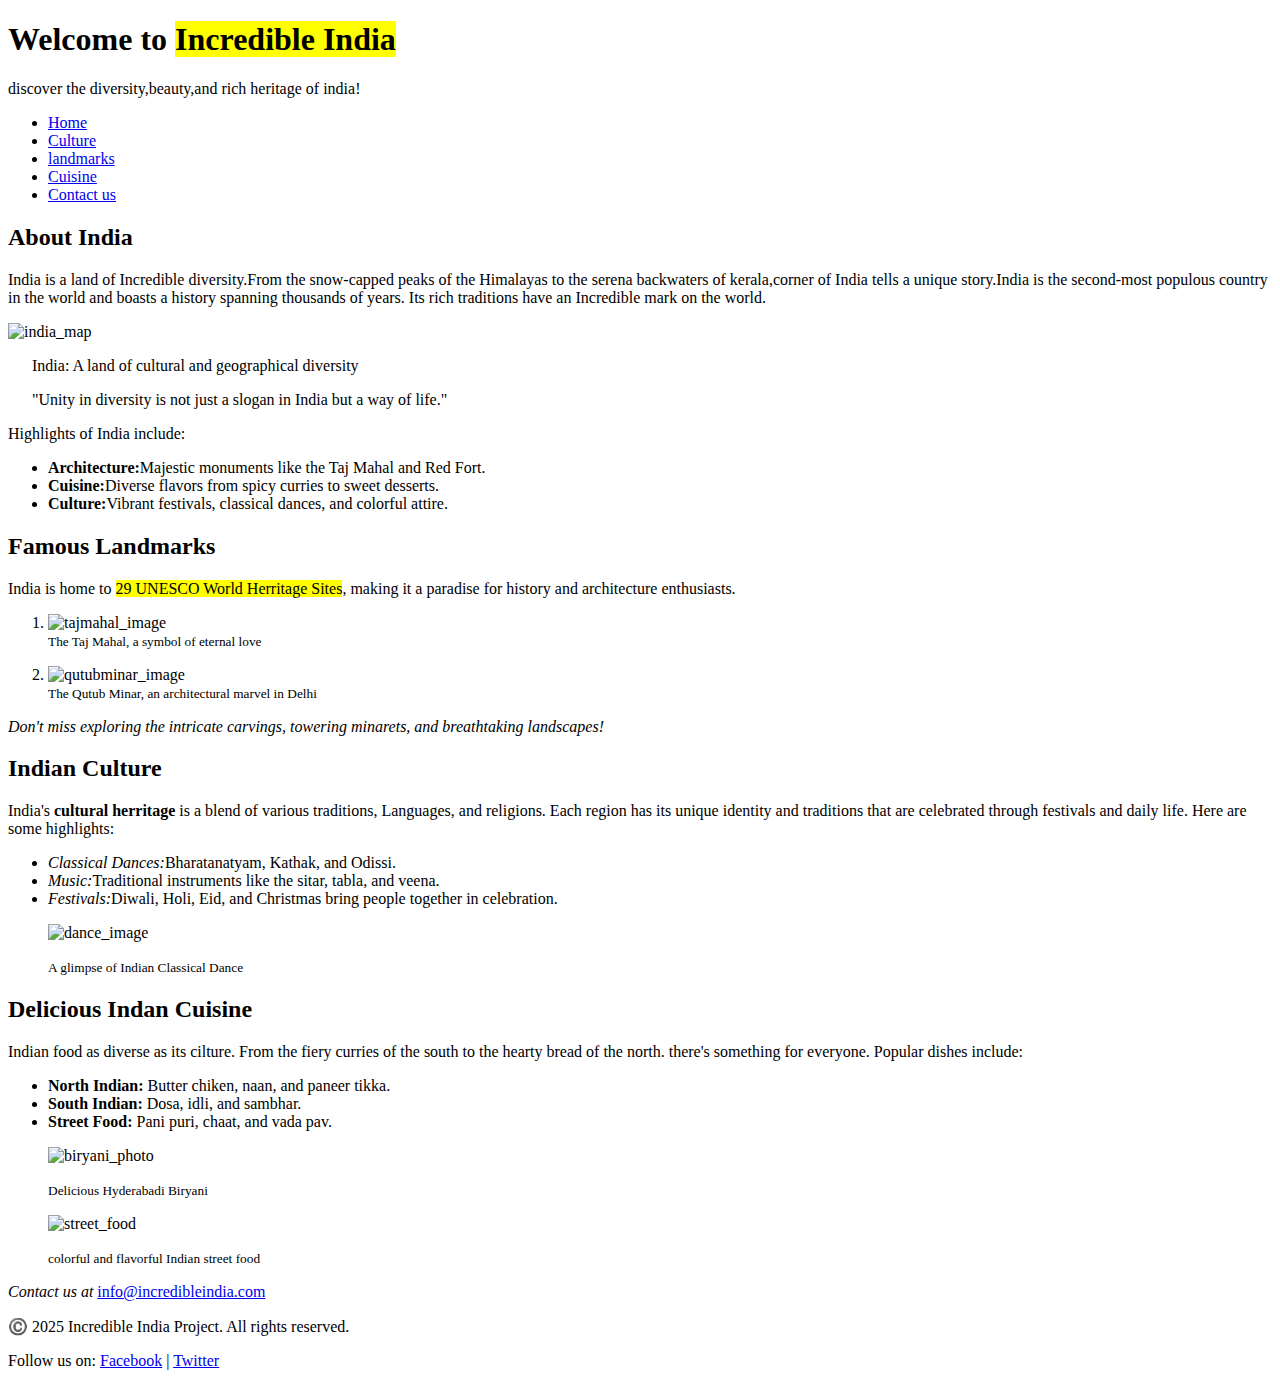
==== index.html @ ddf9a929 "Add files via upload" ====
<!DOCTYPE html>
<html lang="en">

<head>
    <meta charset="UTF-8">
    <meta name="viewport" content="width=device-width, initial-scale=1.0">
    <title>Home-page</title>
</head>

<body>
    <header>
        <h1>Welcome to <mark>Incredible India</mark></h1>
        <p>discover the diversity,beauty,and rich heritage of india!</p>
        <nav>
            <ul>
                <li><a href="/index.html">Home</a></li>
                <li><a href="/Culture.html">Culture</a></li>
                <li><a href="/landmarks.html">landmarks</a></li>
                <li><a href="/cuisine.html">Cuisine</a></li>
                <li><a href="/ContactUs.html">Contact us</a></li>
            </ul>
        </nav>
    </header>

    <main>
        <h2>About India</h2>
        <p>India is a land of Incredible diversity.From the snow-capped peaks of the Himalayas to the serena backwaters of kerala,corner of India tells a unique story.India is the second-most populous country in the world and boasts a history spanning thousands of years. Its rich traditions have an Incredible mark on the world.</p>
        <img src="/image/india_map.jpg" alt="india_map" height="300px">
        <p>&nbsp;&nbsp;&nbsp;&nbsp;&nbsp;&nbsp;India: A land of cultural and geographical diversity</p>
        <p>&nbsp;&nbsp;&nbsp;&nbsp;&nbsp;&nbsp;"Unity in diversity is not just a slogan in India but a way of life."</p>
        <p>Highlights of India include:</p>
        <ul>
            <li><strong>Architecture:</strong>Majestic monuments like the Taj Mahal and Red Fort.</li>
            <li><strong>Cuisine:</strong>Diverse flavors from spicy curries to sweet desserts.</li>
            <li><strong>Culture:</strong>Vibrant festivals, classical dances, and colorful attire.</li>
        </ul>
        <h2>Famous Landmarks</h2>
        <p>India is home to <mark>29 UNESCO World Herritage Sites</mark>, making it a paradise for history and architecture enthusiasts.</p>
        <ol>
            <li><img src="/image/tajmahal.jpg" alt="tajmahal_image" width="300px"></li><small>The Taj Mahal, a symbol of eternal love</small>
            <p></p>
            <li><img src="/image/qutubminar.jpg" alt="qutubminar_image" width="300px"></li><small>The Qutub Minar, an architectural marvel in Delhi</small>
        </ol>

        <p><em>Don't miss exploring the intricate carvings, towering minarets, and breathtaking landscapes!</em></p>
        <h2>Indian Culture</h2>
        <p>India's <strong>cultural herritage</strong> is a blend of various traditions, Languages, and religions. Each region has its unique identity and traditions that are celebrated through festivals and daily life. Here are some highlights:</p>
        <ul>
            <li><em>Classical Dances:</em>Bharatanatyam, Kathak, and Odissi.</li>
            <li><em>Music:</em>Traditional instruments like the sitar, tabla, and veena.</li>
            <li><em>Festivals:</em>Diwali, Holi, Eid, and Christmas bring people together in celebration.</li>
            <p></p>
            <img src="/image/dance.jpg" alt="dance_image" width="300px">
             <p><small>A glimpse of Indian Classical Dance</small></p>
        </ul>
       
       </dd>
       <h2>Delicious Indan Cuisine</h2>
       <p>Indian food as diverse as its cilture. From the fiery curries of the south to the hearty bread of the north. there's something for everyone. Popular dishes include:</p>
       <ul>
        <li><strong>North Indian:</strong> Butter chiken, naan, and paneer tikka.</li>
        <li><strong>South Indian:</strong> Dosa, idli, and sambhar.</li>
        <li><strong>Street Food:</strong> Pani puri, chaat, and vada pav.</li>
         <p></p>
         <img src="/image/biryani.jpg" alt="biryani_photo" width="300px">
         <p><small>Delicious Hyderabadi Biryani</small></p>
         <p></p>
         <img src="/image/street_food.jpg" alt="street_food" width="300px">
         <p><small>colorful and flavorful Indian street food</small></p>
       </ul>
      
     <footer>
        <p><em>Contact us at</em> <a href="mailto:info@incredibleindia.com" target="_blank">info@incredibleindia.com</a></p>
        <p>©️ 2025 Incredible India Project. All rights reserved.</p>
        <p>Follow us on: <a href="https://www.facebook.com" target="_blank">Facebook</a> | <a href="https://www.twitter.com" target="_blank">Twitter</a></p>
     </footer>
    </main>
</body>
</html>
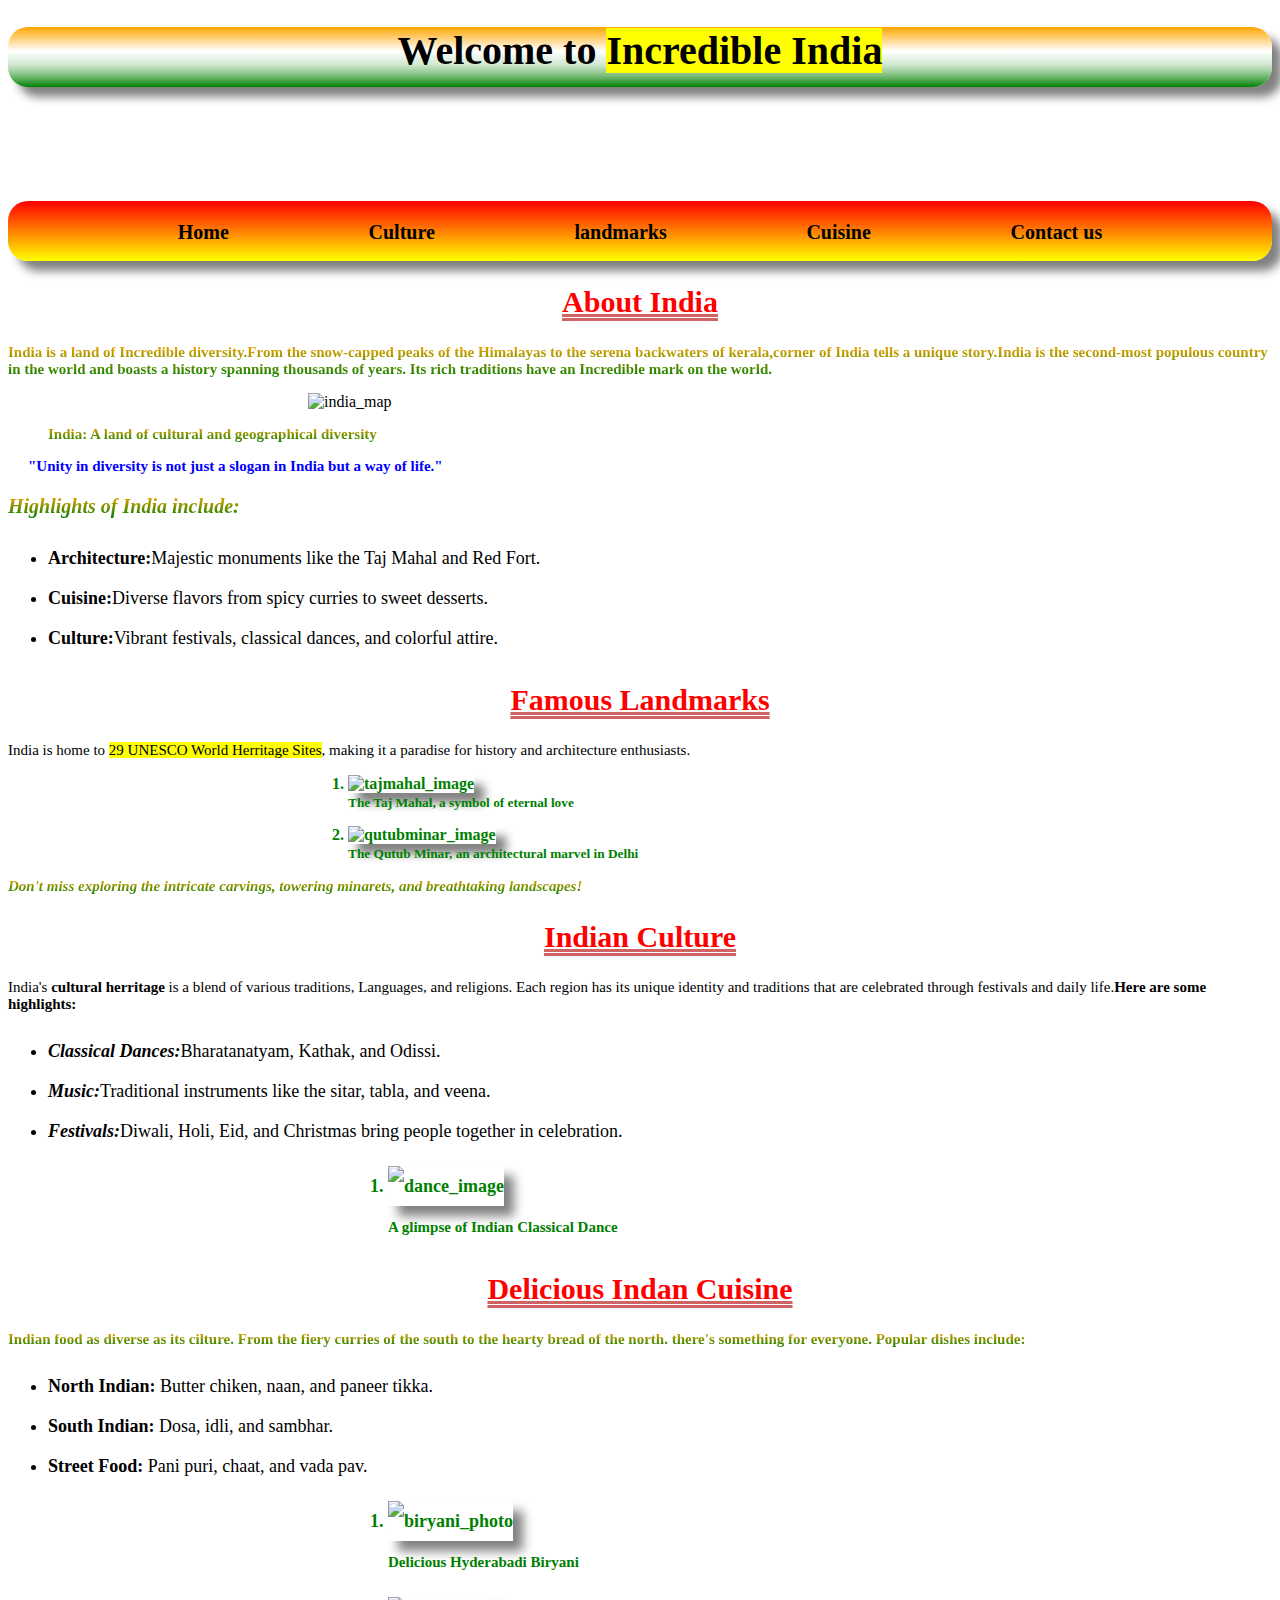
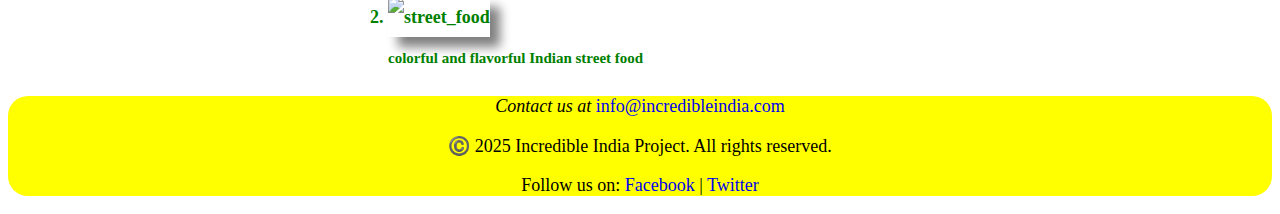
==== commit eb8b54ed: "some changes" ====
--- a/index.html
+++ b/index.html
@@ -5,75 +5,79 @@
     <meta charset="UTF-8">
     <meta name="viewport" content="width=device-width, initial-scale=1.0">
     <title>Home-page</title>
+    <link rel="stylesheet" href="index.css">
 </head>
 
 <body>
+   
     <header>
-        <h1>Welcome to <mark>Incredible India</mark></h1>
-        <p>discover the diversity,beauty,and rich heritage of india!</p>
+        <div><h1 id="heading">Welcome to <mark>Incredible India</mark></h1></div>
+        <div id="line"><marquee behavior="scroll" direction="left" scrollamount="20"><p>discover the diversity,beauty,and rich heritage of india!</p></marquee></div>
         <nav>
-            <ul>
-                <li><a href="/index.html">Home</a></li>
-                <li><a href="/Culture.html">Culture</a></li>
-                <li><a href="/landmarks.html">landmarks</a></li>
-                <li><a href="/cuisine.html">Cuisine</a></li>
-                <li><a href="/ContactUs.html">Contact us</a></li>
+            <ul id="nav" type="none">
+                <li><div class="link"><a href="/index.html"  style="text-decoration: none; color: black;">Home</a></div></li>
+                <li><div class="link"><a href="/Culture.html"  style="text-decoration: none; color: black;">Culture</a></div></li>
+                <li><div class="link"><a href="/landmarks.html"  style="text-decoration: none; color: black;">landmarks</a></div></li>
+                <li><div class="link"><a href="/cuisine.html"  style="text-decoration: none; color: black;">Cuisine</a></div></li>
+                <li><div class="link"><a href="/ContactUs.html"  style="text-decoration: none; color: black;">Contact us</a></div></li>
             </ul>
         </nav>
     </header>
 
     <main>
         <h2>About India</h2>
-        <p>India is a land of Incredible diversity.From the snow-capped peaks of the Himalayas to the serena backwaters of kerala,corner of India tells a unique story.India is the second-most populous country in the world and boasts a history spanning thousands of years. Its rich traditions have an Incredible mark on the world.</p>
-        <img src="/image/india_map.jpg" alt="india_map" height="300px">
-        <p>&nbsp;&nbsp;&nbsp;&nbsp;&nbsp;&nbsp;India: A land of cultural and geographical diversity</p>
-        <p>&nbsp;&nbsp;&nbsp;&nbsp;&nbsp;&nbsp;"Unity in diversity is not just a slogan in India but a way of life."</p>
-        <p>Highlights of India include:</p>
-        <ul>
+        <p style="background: linear-gradient(orange,green); background-clip: text; -webkit-text-fill-color: transparent; font-weight: 600;">India is a land of Incredible diversity.From the snow-capped peaks of the Himalayas to the serena backwaters of kerala,corner of India tells a unique story.India is the second-most populous country in the world and boasts a history spanning thousands of years. Its rich traditions have an Incredible mark on the world.</p>
+        <img src="/image/india_map-removebg-preview.png" alt="india_map" height="300px" id="india_map">
+        <p style="padding-left: 40px; font-weight: 550; background: linear-gradient(orange,green); background-clip: text; -webkit-text-fill-color: transparent; font-weight: 600;">India: A land of cultural and geographical diversity</p>
+        <p style="padding-left: 20px; font-weight: 550; color: blue;">"Unity in diversity is not just a slogan in India but a way of life."</p>
+        <p style="text-decoration: underline; font-style: oblique; font-size: 20px; background: linear-gradient(orange,green); background-clip: text; -webkit-text-fill-color: transparent; font-weight: 600;">Highlights of India include:</p>
+        <ul id="highlights">
             <li><strong>Architecture:</strong>Majestic monuments like the Taj Mahal and Red Fort.</li>
             <li><strong>Cuisine:</strong>Diverse flavors from spicy curries to sweet desserts.</li>
             <li><strong>Culture:</strong>Vibrant festivals, classical dances, and colorful attire.</li>
         </ul>
         <h2>Famous Landmarks</h2>
         <p>India is home to <mark>29 UNESCO World Herritage Sites</mark>, making it a paradise for history and architecture enthusiasts.</p>
-        <ol>
-            <li><img src="/image/tajmahal.jpg" alt="tajmahal_image" width="300px"></li><small>The Taj Mahal, a symbol of eternal love</small>
+        <ol id="images">
+            <li><img src="/image/tajmahal.jpg" alt="tajmahal_image" width="300px" style=" box-shadow: 10px 10px 10px gray;"></li><small>The Taj Mahal, a symbol of eternal love</small>
             <p></p>
-            <li><img src="/image/qutubminar.jpg" alt="qutubminar_image" width="300px"></li><small>The Qutub Minar, an architectural marvel in Delhi</small>
+            <li><img src="/image/qutubminar.jpg" alt="qutubminar_image" width="300px" style=" box-shadow: 10px 10px 10px gray;"></li><small>The Qutub Minar, an architectural marvel in Delhi</small>
         </ol>
 
-        <p><em>Don't miss exploring the intricate carvings, towering minarets, and breathtaking landscapes!</em></p>
+        <p style="text-decoration: underline; background: linear-gradient(orange,green); background-clip: text; -webkit-text-fill-color: transparent; font-weight: 600;"><em>Don't miss exploring the intricate carvings, towering minarets, and breathtaking landscapes!</em></p>
         <h2>Indian Culture</h2>
-        <p>India's <strong>cultural herritage</strong> is a blend of various traditions, Languages, and religions. Each region has its unique identity and traditions that are celebrated through festivals and daily life. Here are some highlights:</p>
-        <ul>
-            <li><em>Classical Dances:</em>Bharatanatyam, Kathak, and Odissi.</li>
-            <li><em>Music:</em>Traditional instruments like the sitar, tabla, and veena.</li>
-            <li><em>Festivals:</em>Diwali, Holi, Eid, and Christmas bring people together in celebration.</li>
+        <p>India's <strong>cultural herritage</strong> is a blend of various traditions, Languages, and religions. Each region has its unique identity and traditions that are celebrated through festivals and daily life.<strong>Here are some highlights:</strong></p>
+        <ul id="dance">
+            <li><em><strong>Classical Dances:</strong></em>Bharatanatyam, Kathak, and Odissi.</li>
+            <li><em><strong>Music:</strong></em>Traditional instruments like the sitar, tabla, and veena.</li>
+            <li><em><strong>Festivals:</strong></em>Diwali, Holi, Eid, and Christmas bring people together in celebration.</li>
             <p></p>
-            <img src="/image/dance.jpg" alt="dance_image" width="300px">
-             <p><small>A glimpse of Indian Classical Dance</small></p>
+            <ol id="images">
+                <li><img src="/image/dance.jpg" alt="dance_image" width="300px" id="dance_image"></li><small>A glimpse of Indian Classical Dance</small>
+            </ol>
         </ul>
        
        </dd>
        <h2>Delicious Indan Cuisine</h2>
-       <p>Indian food as diverse as its cilture. From the fiery curries of the south to the hearty bread of the north. there's something for everyone. Popular dishes include:</p>
-       <ul>
+       <p style="background: linear-gradient(orange,green); background-clip: text; -webkit-text-fill-color: transparent; font-weight: 600;">Indian food as diverse as its cilture. From the fiery curries of the south to the hearty bread of the north. there's something for everyone. Popular dishes include:</p>
+       <ul id="food">
         <li><strong>North Indian:</strong> Butter chiken, naan, and paneer tikka.</li>
         <li><strong>South Indian:</strong> Dosa, idli, and sambhar.</li>
         <li><strong>Street Food:</strong> Pani puri, chaat, and vada pav.</li>
          <p></p>
-         <img src="/image/biryani.jpg" alt="biryani_photo" width="300px">
-         <p><small>Delicious Hyderabadi Biryani</small></p>
-         <p></p>
-         <img src="/image/street_food.jpg" alt="street_food" width="300px">
-         <p><small>colorful and flavorful Indian street food</small></p>
+         <ol id="images">
+            <li><img src="/image/biryani.jpg" alt="biryani_photo" width="300px" id="biryani"></li><small>Delicious Hyderabadi Biryani</small>
+            <p></p>
+            <li><img src="/image/street_food.jpg" alt="street_food" width="300px" id="street_food"></li><small>colorful and flavorful Indian street food</small>
+        </ol>
        </ul>
       
      <footer>
-        <p><em>Contact us at</em> <a href="mailto:info@incredibleindia.com" target="_blank">info@incredibleindia.com</a></p>
+        <p><em>Contact us at</em> <a href="mailto:info@incredibleindia.com" target="_blank" style="text-decoration: none;">info@incredibleindia.com</a></p>
         <p>©️ 2025 Incredible India Project. All rights reserved.</p>
-        <p>Follow us on: <a href="https://www.facebook.com" target="_blank">Facebook</a> | <a href="https://www.twitter.com" target="_blank">Twitter</a></p>
+        <p>Follow us on: <a href="https://www.facebook.com" target="_blank" style="text-decoration: none;">Facebook</a> | <a href="https://www.twitter.com" target="_blank" style="text-decoration: none;">Twitter</a></p>
      </footer>
     </main>
+   
 </body>
 </html>--- a/index.css
+++ b/index.css
@@ -0,0 +1,179 @@
+
+        
+        body{
+            position: relative;
+        }
+        body::before{
+            content: "";
+            position: absolute;
+            top: 0;
+            left: 0;
+            width: 100%;
+            height: 100%;
+            background-image: url('https://static.vecteezy.com/system/resources/previews/010/675/116/non_2x/independence-day-indian-flag-with-ashoka-chakra-water-color-background-free-vector.jpg');
+            background-size: cover;
+            background-repeat: no-repeat;
+            background-attachment: fixed;
+            background-position: center;
+            z-index: -1;
+            opacity: 0.3;
+        }
+        .link{
+            text-decoration: none;
+            color: black;
+            font-size: 20px;
+            font-weight: 900;
+        }
+        h1{
+            border-radius: 20px;
+            box-shadow: 10px 10px 10px gray;
+            text-align: center;
+            background: linear-gradient(orange,white,80%, green);
+            height: 60px;
+            font-size: 40px;
+            font-family:cursive;
+        }
+        #nav{
+            border-radius: 20px;
+            background: linear-gradient(red,yellow);
+            box-shadow: 10px 10px 10px gray;
+            display: flex;
+            justify-content: space-around;
+            padding-left: 100px;
+            padding-right: 100px;
+            font-size: 20px;
+            height: 40px;
+            padding-top: 20px;
+            font-weight: 900;
+        }
+        #line p{
+            text-align: center;
+            color: rgb(13, 13, 176);
+            font-size: 20px;
+            font-weight: 900;
+        }
+        h2{
+            text-align: center;
+            color: red;
+            font-weight: 900;
+            font-size: 30px;
+            text-decoration: underline;
+            text-decoration-style:double ;
+            text-decoration-color: rgb(207, 100, 100);
+        }
+        p{
+            font-size: 15px;
+            font-weight: 500;
+        }
+        #india_map{
+           display: absolute;
+           margin-left: 300px;
+        }
+        #highlights{
+            line-height: 40px;
+            font-size: 18px;
+        }
+        #images{
+            display: absolute;
+            margin-left: 300px;
+            color:green;
+            font-weight: 550;
+            
+        }
+        #dance{
+            line-height: 40px;
+            font-size: 18px;
+        }
+        #dance_image{
+            display: absolute;
+            margin-left: 0px;
+            box-shadow: 10px 10px 10px gray;
+        }
+        #food{
+            line-height: 40px;
+            font-size: 18px;
+        }
+        #biryani{
+            display: absolute;
+            margin-left: 0px;
+            box-shadow: 10px 10px 10px gray;
+        }
+        #street_food{
+            display: absolute;
+            margin-left: 0px;
+            box-shadow: 10px 10px 10px gray;
+        }
+        footer{
+            background-color: yellow;
+            text-align: center;
+            border-radius: 20px;
+        }
+        footer p{
+            font-size: 18px;
+        }
+        .link:hover{
+            transform: scale(1.3);
+        }
+        .link:active{
+            color: red;
+        }
+        #india_map:hover{
+            transform: scale(1.1);
+        }
+        @media screen and (max-width: 600px) {
+            h1 {
+                font-size: 30px;
+                height: auto;
+                padding: 10px;
+            }
+            
+            #nav {
+                flex-direction: column;
+                align-items: center;
+                height: auto;
+                padding: 10px;
+                font-size: 18px;
+            }
+        
+            .link {
+                font-size: 18px;
+                padding: 10px;
+            }
+        
+            #india_map,
+            #dance_image,
+            #biryani,
+            #street_food {
+                width: 100%;
+                height: auto;
+                margin-left: 0px;
+                display: block;
+            }
+        
+            #images {
+                margin-left: 0;
+                text-align: center;
+            }
+        
+            p {
+                font-size: 14px;
+                text-align: center;
+                padding: 0 10px;
+            }
+        
+            ul, ol {
+                padding-left: 20px;
+            }
+        
+            footer {
+                padding: 10px;
+                font-size: 14px;
+            }
+           #biriyani{
+               display: block;
+               margin-left: 0px;
+           }
+        }
+        
+       
+       